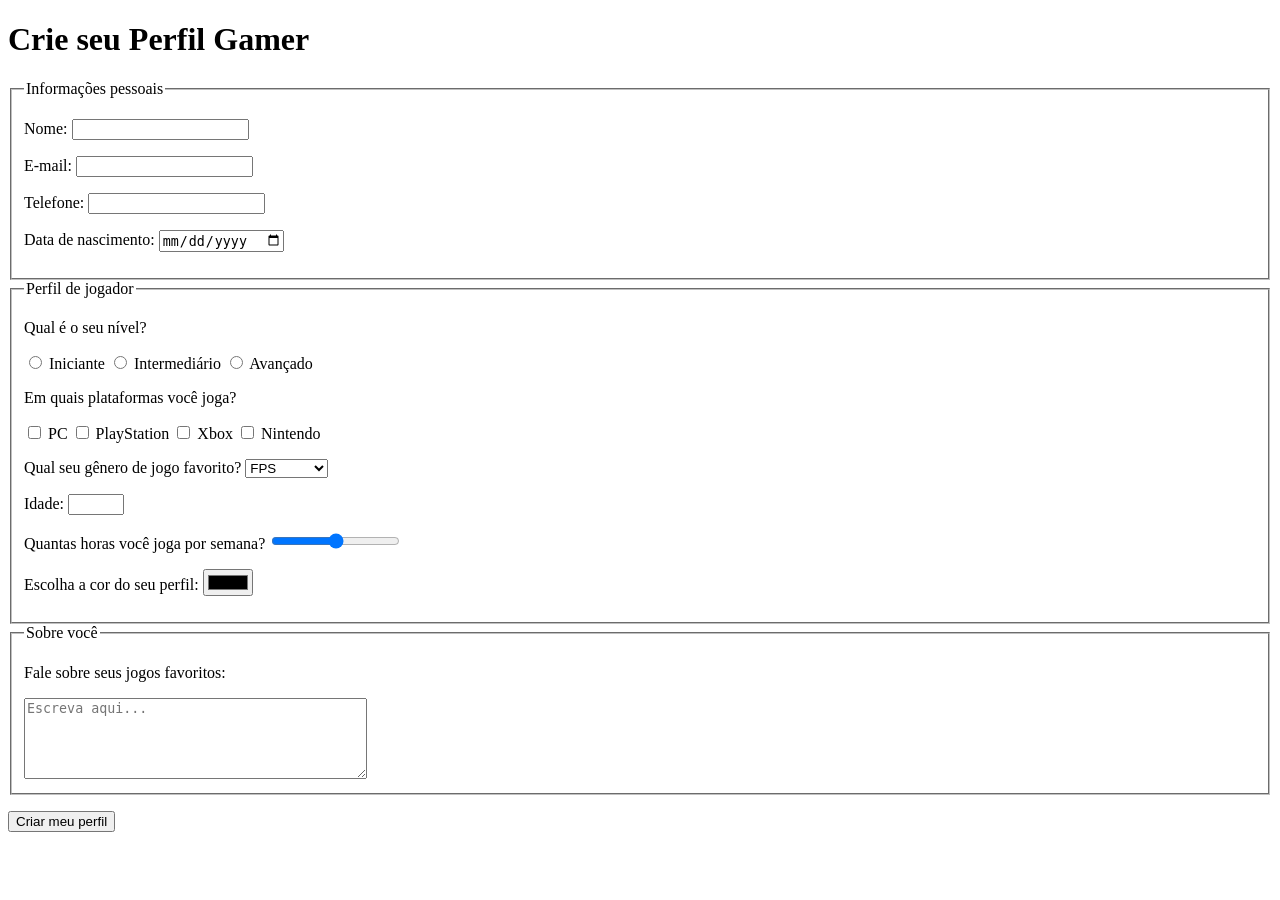
==== index.html @ 065c4394 "add html" ====
<!DOCTYPE html>
<html lang="pt-BR">
<head>
    <meta charset="UTF-8">
    <meta name="viewport" content="width=device-width, initial-scale=1.0">
    <title>Perfil Gamer</title>
</head>

<body>

    <h1>Crie seu Perfil Gamer</h1>

    <form action="https://webhook.site/seu-codigo-aqui" method="post">

        <!-- Informações pessoais -->
        <fieldset>
            <legend>Informações pessoais</legend>

            <p>
                <label for="nome">Nome:</label>
                <input 
                    type="text" 
                    name="nome" 
                    id="nome"
                    required
                >
            </p>

            <p>
                <label for="email">E-mail:</label>
                <input 
                    type="email" 
                    name="email" 
                    id="email"
                    required
                >
            </p>

            <p>
                <label for="telefone">Telefone:</label>
                <input 
                    type="tel" 
                    name="telefone" 
                    id="telefone"
                >
            </p>

            <p>
                <label for="nascimento">Data de nascimento:</label>
                <input 
                    type="date" 
                    name="nascimento" 
                    id="nascimento"
                >
            </p>

        </fieldset>


        <!-- Perfil de jogador -->
        <fieldset>
            <legend>Perfil de jogador</legend>

            <p>Qual é o seu nível?</p>

            <input 
                type="radio" 
                name="nivel" 
                id="iniciante"
                value="iniciante"
                required
            >
            <label for="iniciante">Iniciante</label>

            <input 
                type="radio" 
                name="nivel" 
                id="intermediario"
                value="intermediario"
            >
            <label for="intermediario">Intermediário</label>

            <input 
                type="radio" 
                name="nivel" 
                id="avancado"
                value="avancado"
            >
            <label for="avancado">Avançado</label>


            <p>Em quais plataformas você joga?</p>

            <input 
                type="checkbox" 
                name="plataforma" 
                id="pc"
                value="pc"
            >
            <label for="pc">PC</label>

            <input 
                type="checkbox" 
                name="plataforma" 
                id="playstation"
                value="playstation"
            >
            <label for="playstation">PlayStation</label>

            <input 
                type="checkbox" 
                name="plataforma" 
                id="xbox"
                value="xbox"
            >
            <label for="xbox">Xbox</label>

            <input 
                type="checkbox" 
                name="plataforma" 
                id="nintendo"
                value="nintendo"
            >
            <label for="nintendo">Nintendo</label>


            <p>
                <label for="genero">Qual seu gênero de jogo favorito?</label>

                <select name="genero" id="genero">
                    <option value="fps">FPS</option>
                    <option value="rpg">RPG</option>
                    <option value="corrida">Corrida</option>
                    <option value="estrategia">Estratégia</option>
                    <option value="esportes">Esportes</option>
                </select>
            </p>


            <p>
                <label for="idade">Idade:</label>
                <input 
                    type="number" 
                    name="idade" 
                    id="idade"
                    min="10"
                    max="100"
                >
            </p>


            <p>
                <label for="horas">
                    Quantas horas você joga por semana?
                </label>

                <input 
                    type="range" 
                    name="horas" 
                    id="horas"
                    min="0"
                    max="100"
                >
            </p>


            <p>
                <label for="cor">
                    Escolha a cor do seu perfil:
                </label>

                <input 
                    type="color" 
                    name="cor" 
                    id="cor"
                >
            </p>

        </fieldset>


        <!-- Sobre o jogador -->
        <fieldset>
            <legend>Sobre você</legend>

            <p>
                <label for="sobre">
                    Fale sobre seus jogos favoritos:
                </label>
            </p>

            <textarea 
                name="sobre" 
                id="sobre"
                rows="5"
                cols="40"
                maxlength="300"
                placeholder="Escreva aqui..."
            ></textarea>

        </fieldset>


        <!-- Botão de envio -->
        <p>
            <input 
                type="submit" 
                value="Criar meu perfil"
            >
        </p>

    </form>

</body>
</html>
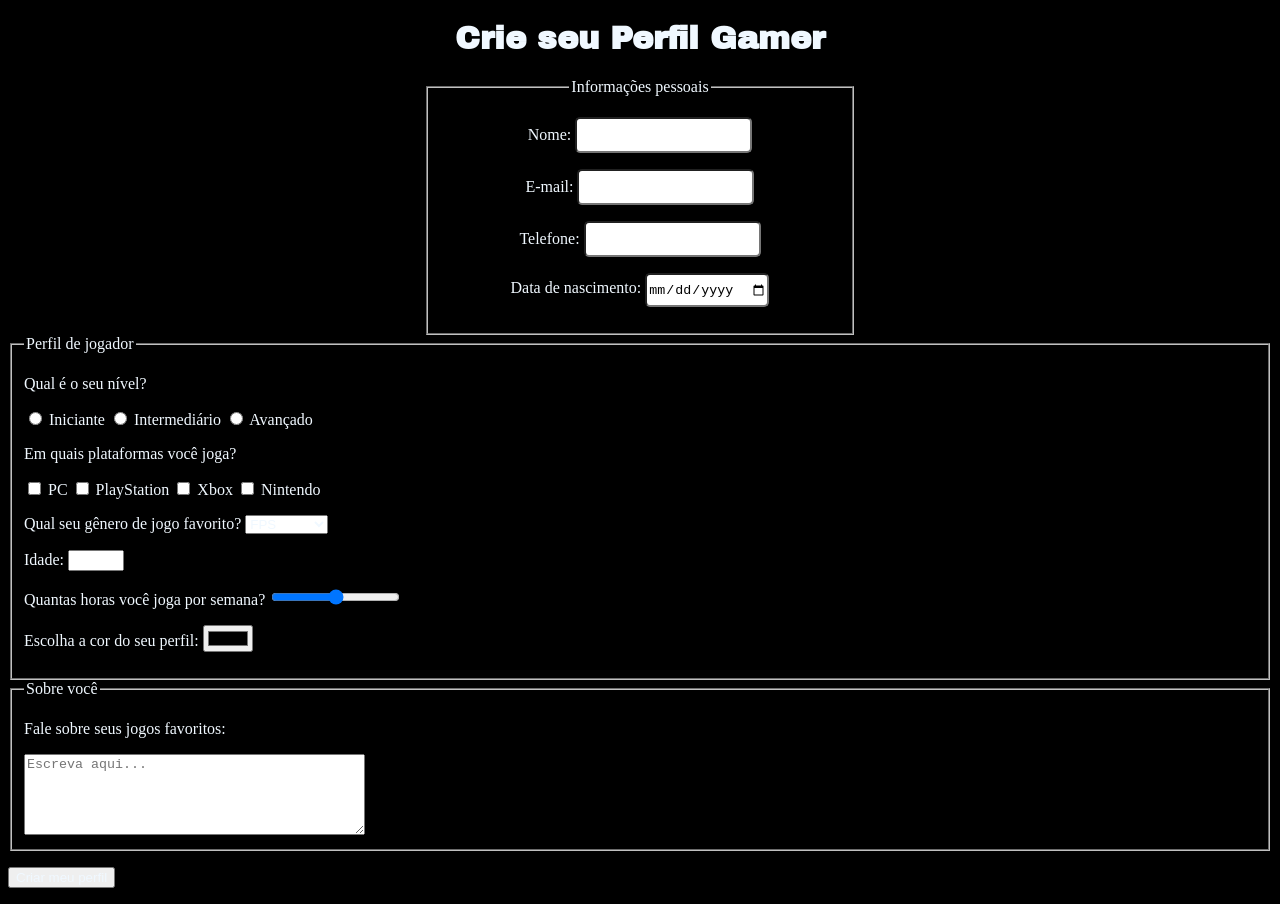
==== commit 8afc2e0f: "box 1" ====
--- a/index.html
+++ b/index.html
@@ -4,6 +4,7 @@
     <meta charset="UTF-8">
     <meta name="viewport" content="width=device-width, initial-scale=1.0">
     <title>Perfil Gamer</title>
+    <link rel="stylesheet" href="style.css">
 </head>
 
 <body>
@@ -12,8 +13,7 @@
 
     <form action="https://webhook.site/seu-codigo-aqui" method="post">
 
-        <!-- Informações pessoais -->
-        <fieldset>
+        <fieldset id="p1">
             <legend>Informações pessoais</legend>
 
             <p>
@@ -57,7 +57,7 @@
         </fieldset>
 
 
-        <!-- Perfil de jogador -->
+      
         <fieldset>
             <legend>Perfil de jogador</legend>
 
@@ -179,7 +179,7 @@
         </fieldset>
 
 
-        <!-- Sobre o jogador -->
+        
         <fieldset>
             <legend>Sobre você</legend>
 
@@ -201,7 +201,6 @@
         </fieldset>
 
 
-        <!-- Botão de envio -->
         <p>
             <input 
                 type="submit" 
--- a/style.css
+++ b/style.css
@@ -0,0 +1,21 @@
+@import url('https://fonts.googleapis.com/css2?family=Archivo+Black&family=Sriracha&display=swap');
+body{
+    background-color: black;
+}
+*{
+    color:aliceblue
+}
+h1{
+    text-align: center;
+    font-family: "Archivo Black", sans-serif;
+}
+#p1{
+    width: 400px;
+    margin: auto;
+    text-align: center;
+}
+#p1 input{
+    color:black;
+    height: 30px;
+    border-radius: 5px;
+}
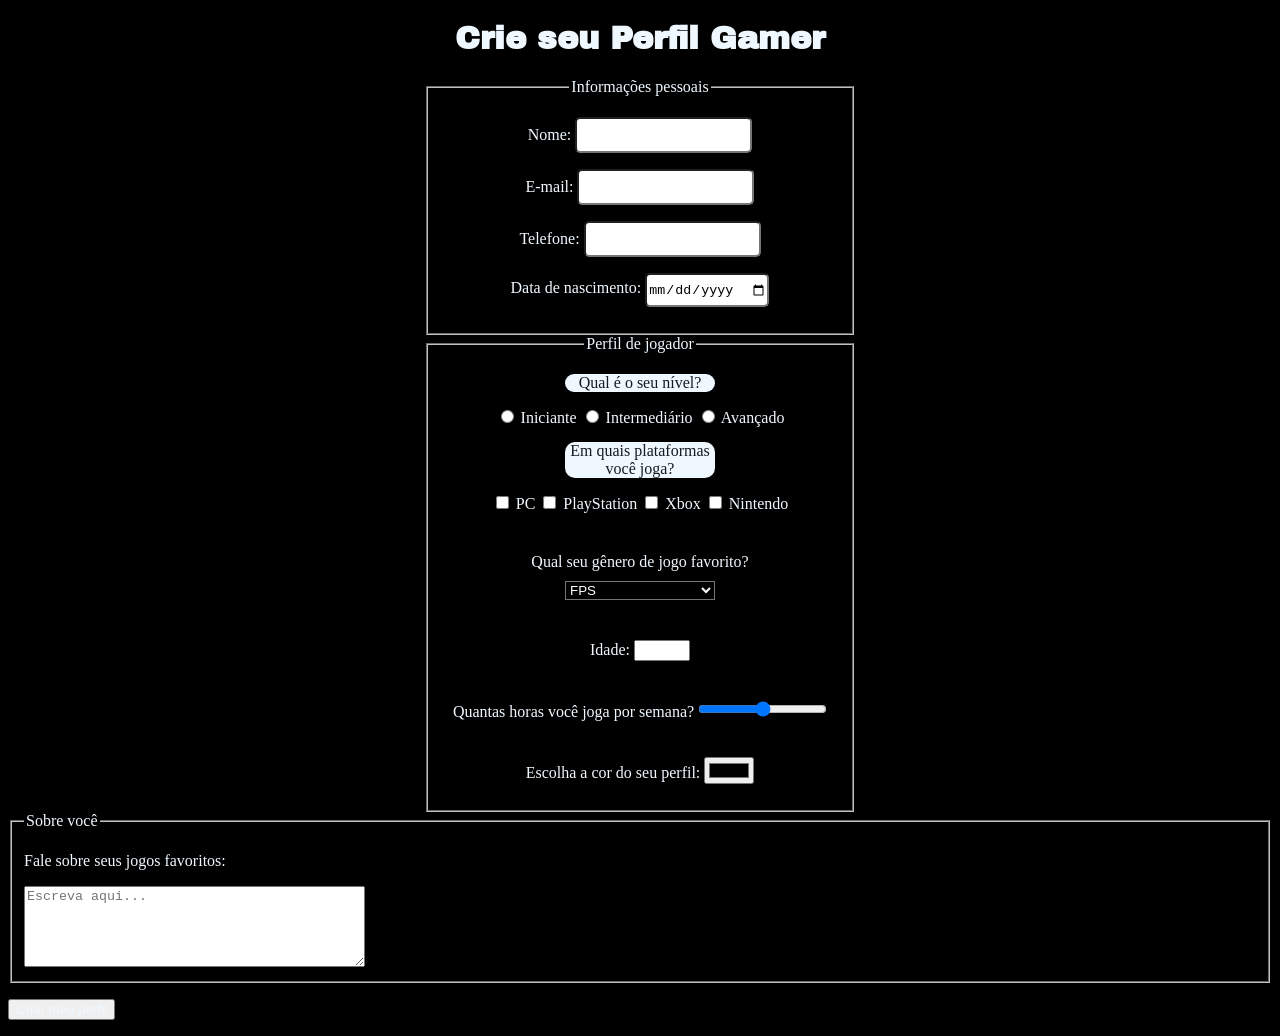
==== commit 0dc2a5e0: "div2" ====
--- a/index.html
+++ b/index.html
@@ -58,73 +58,72 @@
 
 
       
-        <fieldset>
+        <fieldset id="p2">
             <legend>Perfil de jogador</legend>
 
-            <p>Qual é o seu nível?</p>
-
-            <input 
-                type="radio" 
-                name="nivel" 
-                id="iniciante"
-                value="iniciante"
-                required
-            >
-            <label for="iniciante">Iniciante</label>
-
-            <input 
-                type="radio" 
-                name="nivel" 
-                id="intermediario"
-                value="intermediario"
-            >
-            <label for="intermediario">Intermediário</label>
-
-            <input 
-                type="radio" 
-                name="nivel" 
-                id="avancado"
-                value="avancado"
-            >
-            <label for="avancado">Avançado</label>
-
-
-            <p>Em quais plataformas você joga?</p>
-
-            <input 
-                type="checkbox" 
-                name="plataforma" 
-                id="pc"
-                value="pc"
-            >
-            <label for="pc">PC</label>
-
-            <input 
-                type="checkbox" 
-                name="plataforma" 
-                id="playstation"
-                value="playstation"
-            >
-            <label for="playstation">PlayStation</label>
-
-            <input 
-                type="checkbox" 
-                name="plataforma" 
-                id="xbox"
-                value="xbox"
-            >
-            <label for="xbox">Xbox</label>
-
-            <input 
-                type="checkbox" 
-                name="plataforma" 
-                id="nintendo"
-                value="nintendo"
-            >
-            <label for="nintendo">Nintendo</label>
-
-
-            <p>
+            <p class="nivel">Qual é o seu nível?</p>
+
+            <div class="center">
+                <input
+                    type="radio"
+                    name="nivel"
+                    id="iniciante"
+                    value="iniciante"
+                    required
+                >
+                <label for="iniciante">Iniciante</label>
+                <input
+                    type="radio"
+                    name="nivel"
+                    id="intermediario"
+                    value="intermediario"
+                >
+                <label for="intermediario">Intermediário</label>
+                <input
+                    type="radio"
+                    name="nivel"
+                    id="avancado"
+                    value="avancado"
+                >
+                <label for="avancado">Avançado</label>
+            </div>
+
+
+            <p class="nivel">Em quais plataformas você joga?</p>
+
+            <div class="center">
+                <input
+                    type="checkbox"
+                    name="plataforma"
+                    id="pc"
+                    value="pc"
+                >
+                <label for="pc">PC</label>
+                <input
+                    type="checkbox"
+                    name="plataforma"
+                    id="playstation"
+                    value="playstation"
+                >
+                <label for="playstation">PlayStation</label>
+                <input
+                    type="checkbox"
+                    name="plataforma"
+                    id="xbox"
+                    value="xbox"
+                >
+                <label for="xbox">Xbox</label>
+                <input
+                    type="checkbox"
+                    name="plataforma"
+                    id="nintendo"
+                    value="nintendo"
+                >
+                <label for="nintendo">Nintendo</label>
+            </div>
+
+
+            <div id="favorito">
                 <label for="genero">Qual seu gênero de jogo favorito?</label>
 
                 <select name="genero" id="genero">
@@ -134,10 +133,10 @@
                     <option value="estrategia">Estratégia</option>
                     <option value="esportes">Esportes</option>
                 </select>
-            </p>
-
-
-            <p>
+            </div>
+
+
+            <p id="idade">
                 <label for="idade">Idade:</label>
                 <input 
                     type="number" 
@@ -149,7 +148,7 @@
             </p>
 
 
-            <p>
+            <p id="horas">
                 <label for="horas">
                     Quantas horas você joga por semana?
                 </label>
@@ -164,7 +163,7 @@
             </p>
 
 
-            <p>
+            <p id="cor">
                 <label for="cor">
                     Escolha a cor do seu perfil:
                 </label>
--- a/style.css
+++ b/style.css
@@ -18,4 +18,50 @@
     color:black;
     height: 30px;
     border-radius: 5px;
+}
+#p2{
+    width: 400px;
+    margin: auto;
+}
+#p2 legend{
+    text-align: center;
+}
+.center{
+    text-align: center;
+}
+.nivel{
+    background-color: aliceblue;
+    color: rgb(22, 27, 35);
+    width: 150px;
+    text-align: center;
+    border-radius: 10px;
+    transition-duration: 0.5s;
+    margin: 15px auto;
+}
+.nivel:hover{
+    color: rgb(255, 255, 255);
+    background-color: rgb(123, 123, 123);
+}
+#favorito{
+    margin: 40px auto;
+    text-align: center;
+}
+#favorito select{
+    display: block;
+    margin: auto;
+    width: 150px;
+    margin-top: 10px;
+    color:rgb(252, 252, 252);
+    background-color: black;
+}
+#idade{
+    text-align: center;
+    color: black;
+}
+#horas{
+    text-align: center;
+    margin: 20px 0px;
+}
+#cor{
+    text-align: center;
 }
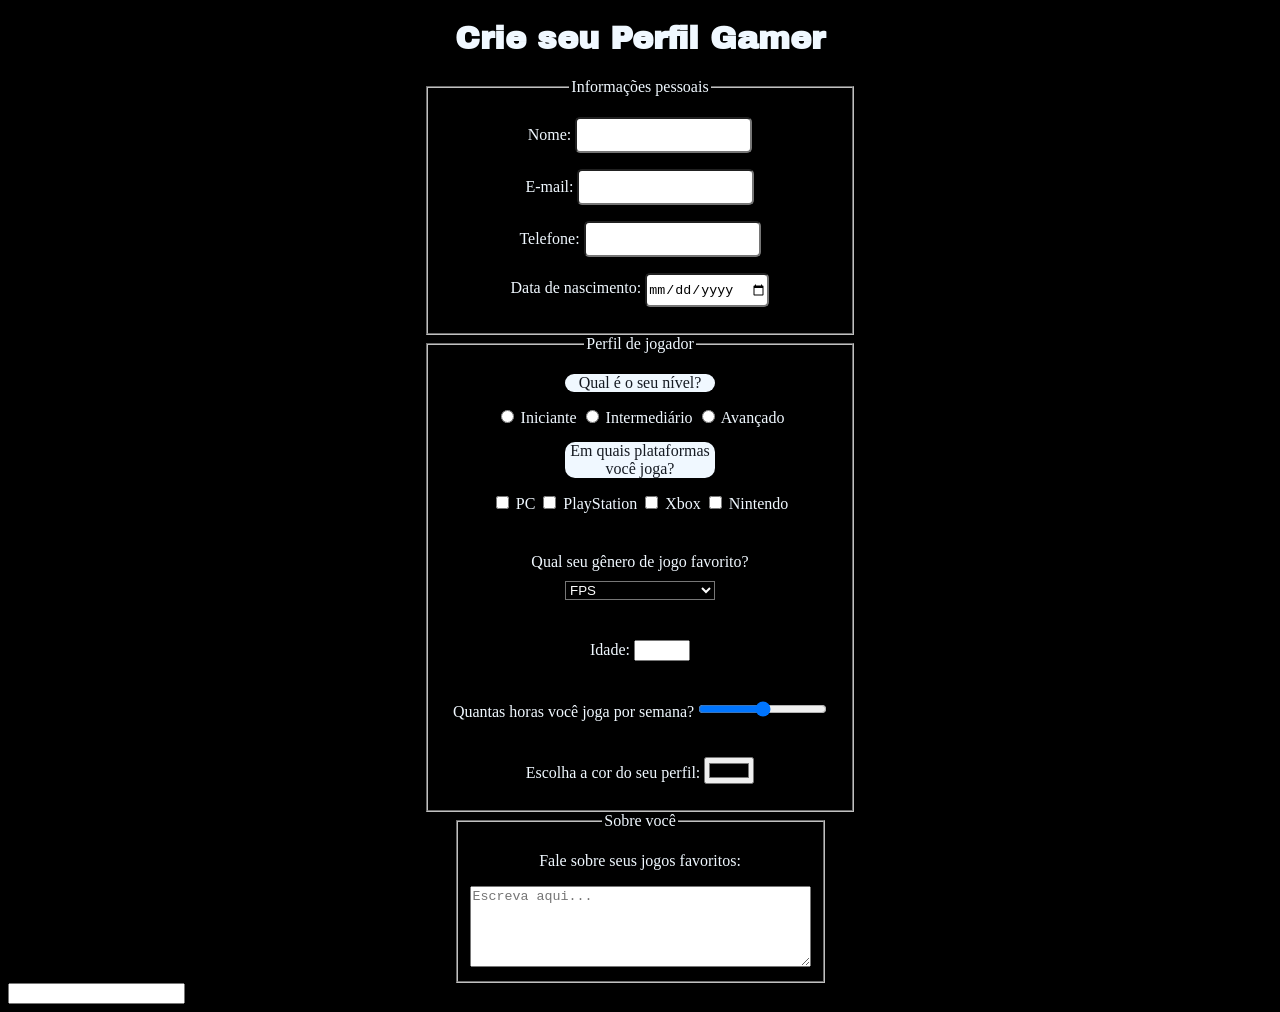
==== commit 23a2c00a: "add footer" ====
--- a/index.html
+++ b/index.html
@@ -179,7 +179,7 @@
 
 
         
-        <fieldset>
+        <fieldset id="footer">
             <legend>Sobre você</legend>
 
             <p>
@@ -200,12 +200,14 @@
         </fieldset>
 
 
-        <p>
-            <input 
-                type="submit" 
+        <div id="botao">
+            
+            <input type="text">
+                type="submit"
                 value="Criar meu perfil"
-            >
-        </p>
+            </input>
+            
+        </div>
 
     </form>
 
--- a/style.css
+++ b/style.css
@@ -61,7 +61,16 @@
 #horas{
     text-align: center;
     margin: 20px 0px;
+    color: aliceblue;
 }
 #cor{
     text-align: center;
+}
+#footer{
+    width: 300px;
+    margin: auto;
+    text-align: center;
+}
+#botao{
+    color: black;
 }
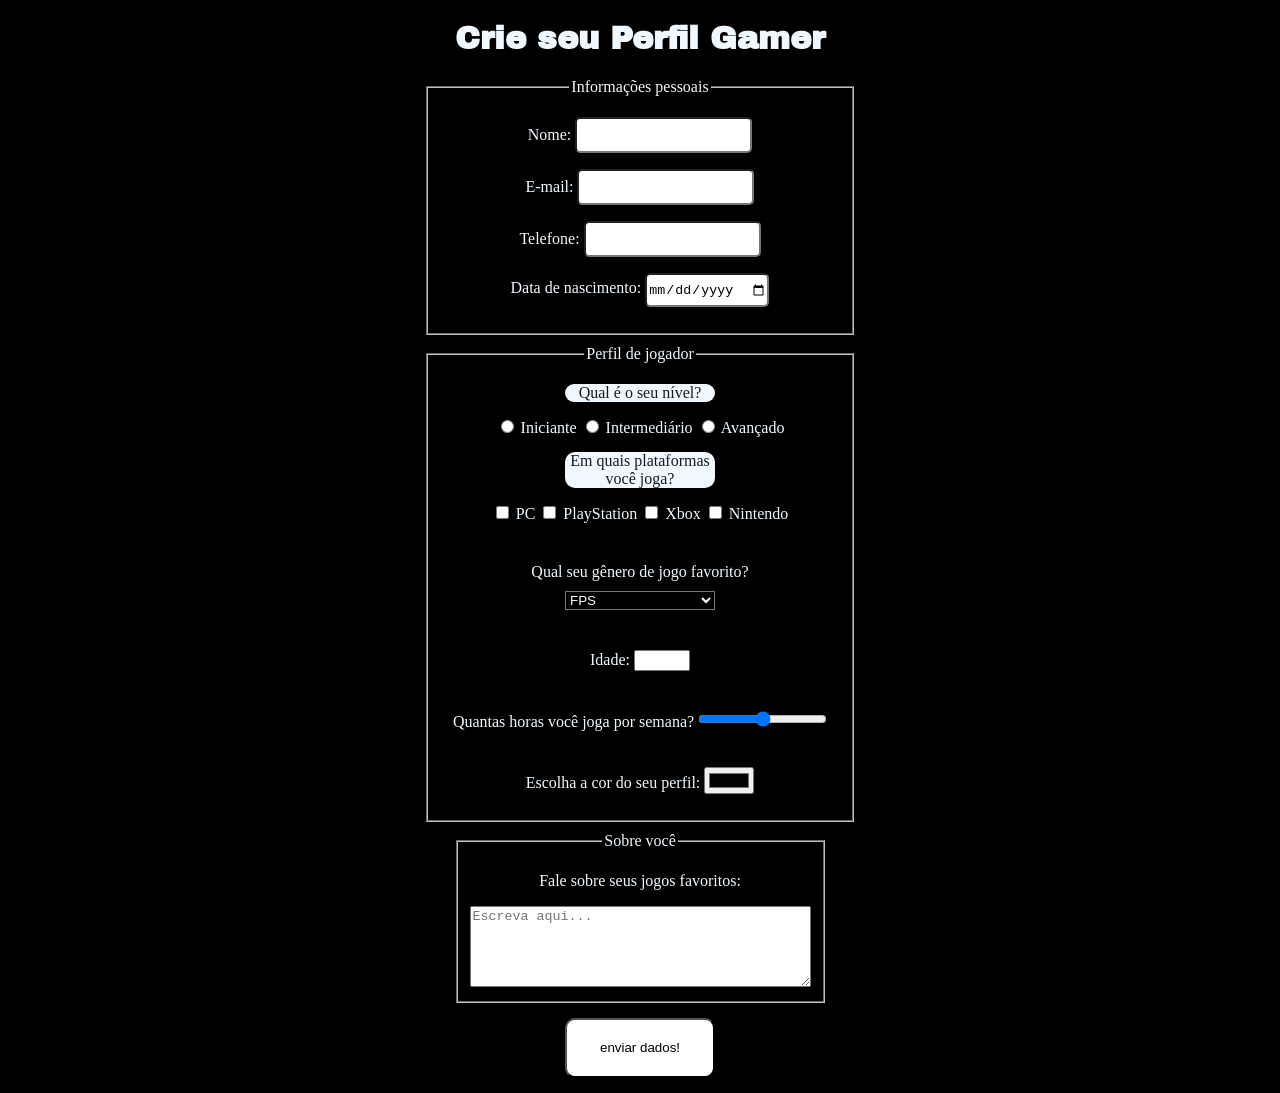
==== commit 31addbda: "project finish" ====
--- a/index.html
+++ b/index.html
@@ -200,14 +200,11 @@
         </fieldset>
 
 
-        <div id="botao">
-            
-            <input type="text">
-                type="submit"
-                value="Criar meu perfil"
-            </input>
-            
+        
+        <div id="alin">
+            <input type="submit" value="enviar dados!" id="botao">
         </div>
+        
 
     </form>
 
--- a/style.css
+++ b/style.css
@@ -11,8 +11,9 @@
 }
 #p1{
     width: 400px;
-    margin: auto;
+    margin: 10px auto;
     text-align: center;
+
 }
 #p1 input{
     color:black;
@@ -21,7 +22,7 @@
 }
 #p2{
     width: 400px;
-    margin: auto;
+    margin: 10px auto;
 }
 #p2 legend{
     text-align: center;
@@ -71,6 +72,21 @@
     margin: auto;
     text-align: center;
 }
+#footer textarea{
+    color: black;
+}
 #botao{
     color: black;
-}+    background-color: rgb(255, 255, 255);
+    text-align: center;
+    display: block;
+    margin: 15px auto;
+    width: 150px;
+    height: 60px;
+    border-radius: 10px;
+    transition-duration: 0.5s;
+}
+#botao:hover{
+    background-color: rgb(141, 141, 141);
+    color: aliceblue;
+}
